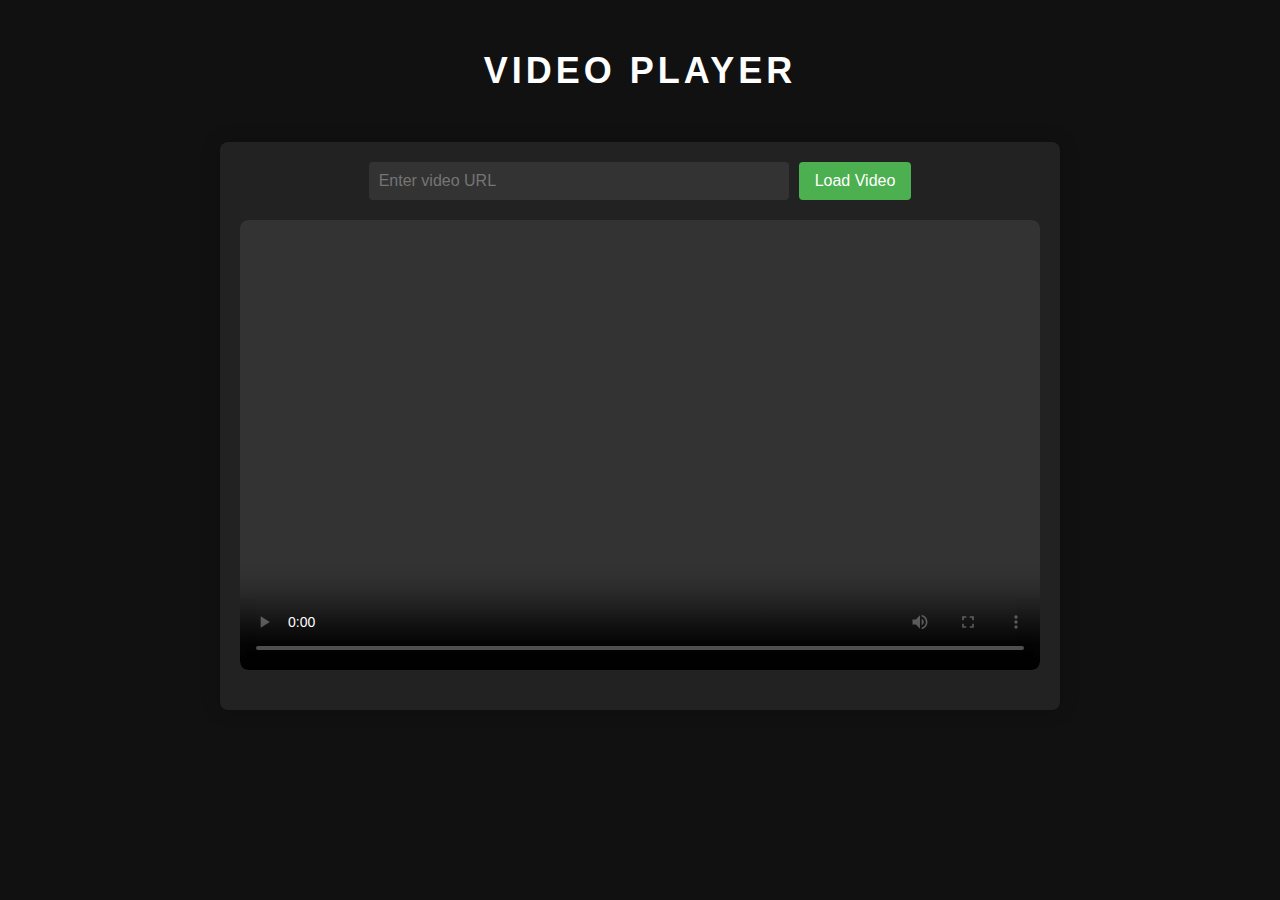
==== index.html @ a08891a6 "Create index.html" ====
<!DOCTYPE html>
<html>
<head>
  <title>Video Player</title>
  <style>
    body {
      margin: 0;
      padding: 0;
      font-family: Arial, sans-serif;
      background-color: #111;
      color: #fff;
    }

    h1 {
      text-align: center;
      margin-top: 50px;
      font-size: 36px;
      color: #fff;
      text-transform: uppercase;
      letter-spacing: 4px;
    }

    .container {
      max-width: 800px;
      margin: 0 auto;
      padding: 20px;
      background-color: #222;
      box-shadow: 0 0 20px rgba(0, 0, 0, 0.2);
      border-radius: 8px;
      margin-top: 50px;
    }

    .url-input {
      display: flex;
      align-items: center;
      justify-content: center;
      margin-bottom: 20px;
    }

    .url-input input[type="text"] {
      padding: 10px;
      font-size: 16px;
      border-radius: 4px;
      border: none;
      background-color: #333;
      color: #fff;
      width: 400px;
      margin-right: 10px;
    }

    .url-input button {
      padding: 10px 16px;
      font-size: 16px;
      border: none;
      border-radius: 4px;
      background-color: #4CAF50;
      color: #fff;
      cursor: pointer;
    }

    .url-input button:hover {
      background-color: #45a049;
    }

    .video-player {
      position: relative;
      width: 100%;
      padding-top: 56.25%;
      overflow: hidden;
      border-radius: 8px;
      margin-bottom: 20px;
    }

    .video-player video {
      position: absolute;
      top: 0;
      left: 0;
      width: 100%;
      height: 100%;
      border-radius: 8px;
      object-fit: cover;
    }

    .error-message {
      display: flex;
      align-items: center;
      justify-content: center;
      font-size: 18px;
      text-align: center;
      background-color: #f44336;
      padding: 20px;
      border-radius: 8px;
      margin-bottom: 20px;
    }

    .error-message p {
      margin: 0;
      color: #fff;
    }

    .error-message::before {
      content: "⚠️";
      font-size: 24px;
      margin-right: 10px;
      color: #fff;
    }
  </style>
</head>
<body>
  <h1>Video Player</h1>

  <div class="container">
    <div class="url-input">
      <input type="text" id="video-url" placeholder="Enter video URL">
      <button onclick="loadVideo()">Load Video</button>
    </div>

    <div class="video-player">
      <video id="video" controls></video>
    </div>

    <div id="error-container"></div>
  </div>

  <script>
    function loadVideo() {
      const videoPlayer = document.getElementById('video');
      const videoUrlInput = document.getElementById('video-url');
      const videoLink = videoUrlInput.value;

      videoPlayer.src = videoLink;

      videoPlayer.addEventListener('error', () => {
        const errorContainer = document.getElementById('error-container');
        const errorMessage = document.createElement('div');
        errorMessage.className = 'error-message';
        errorMessage.innerHTML = '<p><strong>Error loading the video</strong></p>';
        errorContainer.innerHTML = '';
        errorContainer.appendChild(errorMessage);
      });
    }
  </script>
</body>
</html>
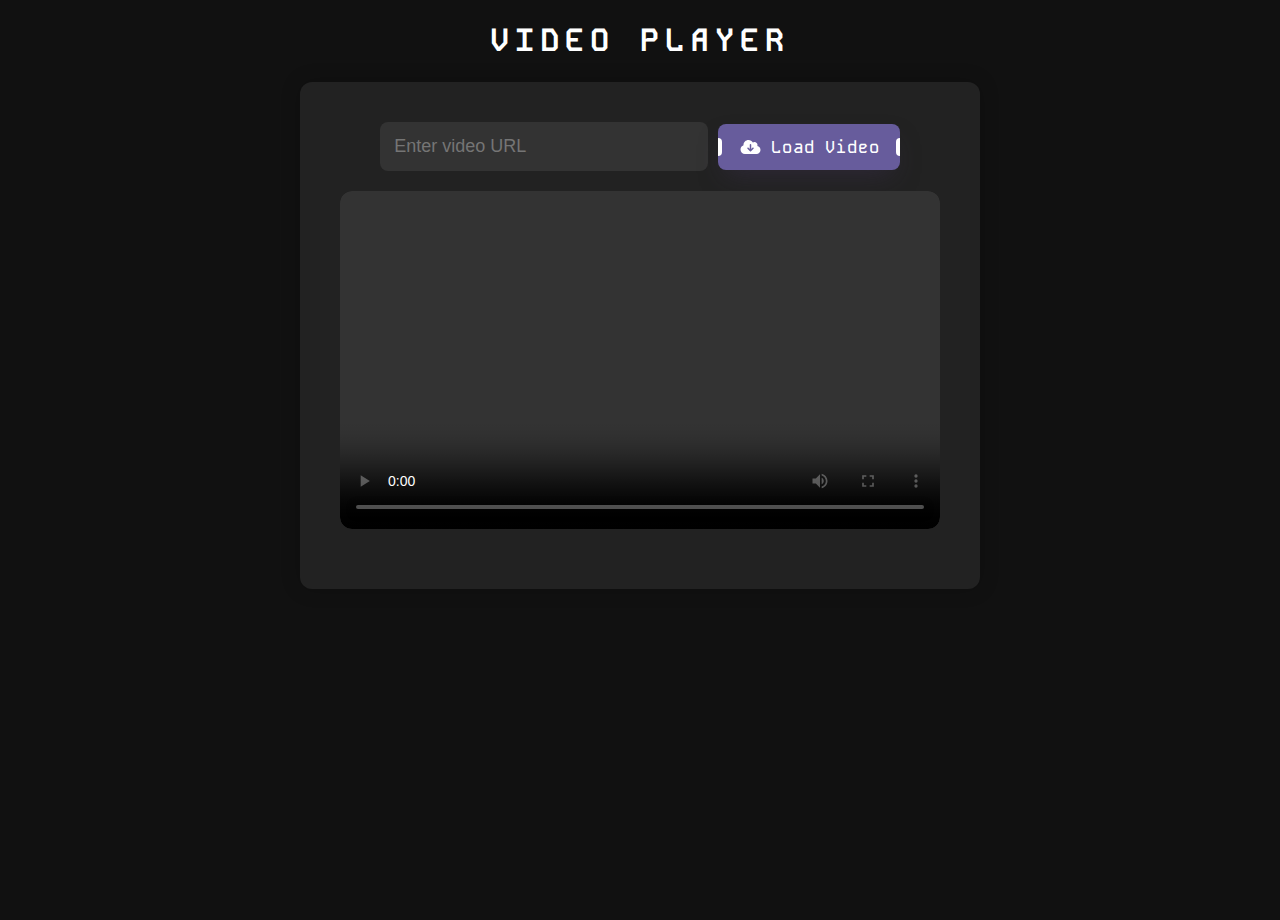
==== commit dd486559: "Update index.html" ====
--- a/index.html
+++ b/index.html
@@ -2,32 +2,36 @@
 <html>
 <head>
   <title>Video Player</title>
+  <link href="https://fonts.googleapis.com/css2?family=Kode+Mono&display=swap" rel="stylesheet">
   <style>
+    /* Updated CSS code for a 2024 website look */
+
     body {
       margin: 0;
       padding: 0;
-      font-family: Arial, sans-serif;
+      font-family: 'Kode Mono', monospace;
       background-color: #111;
       color: #fff;
+      min-height: 100vh;
+	  overflow: hidden;
     }
 
     h1 {
       text-align: center;
-      margin-top: 50px;
-      font-size: 36px;
+      margin-top: 20px;
+      font-size: 32px;
       color: #fff;
       text-transform: uppercase;
-      letter-spacing: 4px;
+      letter-spacing: 6px;
     }
 
     .container {
-      max-width: 800px;
-      margin: 0 auto;
-      padding: 20px;
+      max-width: 600px;
+      padding: 40px;
       background-color: #222;
       box-shadow: 0 0 20px rgba(0, 0, 0, 0.2);
-      border-radius: 8px;
-      margin-top: 50px;
+      border-radius: 12px;
+      margin: 20px auto;
     }
 
     .url-input {
@@ -38,28 +42,73 @@
     }
 
     .url-input input[type="text"] {
-      padding: 10px;
-      font-size: 16px;
-      border-radius: 4px;
+      padding: 14px;
+      font-size: 18px;
+      border-radius: 8px;
       border: none;
       background-color: #333;
       color: #fff;
-      width: 400px;
+      width: 300px;
       margin-right: 10px;
     }
 
-    .url-input button {
-      padding: 10px 16px;
-      font-size: 16px;
+    .Download-button {
+      display: flex;
+      align-items: center;
+      font-family: inherit;
+      font-weight: 500;
+      font-size: 17px;
+      padding: 12px 20px;
+      color: white;
+      background: rgb(103, 92, 156);
       border: none;
-      border-radius: 4px;
-      background-color: #4CAF50;
-      color: #fff;
+      box-shadow: 0 0.7em 1.5em -0.5em rgba(59, 48, 78, 0.527);
+      letter-spacing: 0.05em;
+      border-radius: 8px;
       cursor: pointer;
-    }
-
-    .url-input button:hover {
-      background-color: #45a049;
+      position: relative;
+    }
+
+    .Download-button svg {
+      margin-right: 8px;
+      width: 25px;
+    }
+
+    .Download-button:hover {
+      box-shadow: 0 0.5em 1.5em -0.5em rgba(88, 71, 116, 0.627);
+    }
+
+    .Download-button:active {
+      box-shadow: 0 0.3em 1em -0.5em rgba(88, 71, 116, 0.627);
+    }
+
+    .Download-button::before {
+      content: "";
+      width: 4px;
+      height: 40%;
+      background-color: white;
+      position: absolute;
+      border-top-right-radius: 5px;
+      border-bottom-right-radius: 5px;
+      left: 0;
+      transition: all 0.2s;
+    }
+
+    .Download-button::after {
+      content: "";
+      width: 4px;
+      height: 40%;
+      background-color: white;
+      position: absolute;
+      border-top-left-radius: 5px;
+      border-bottom-left-radius: 5px;
+      right: 0;
+      transition: all 0.2s;
+    }
+
+    .Download-button:hover::before,
+    .Download-button:hover::after {
+      height: 60%;
     }
 
     .video-player {
@@ -67,7 +116,7 @@
       width: 100%;
       padding-top: 56.25%;
       overflow: hidden;
-      border-radius: 8px;
+      border-radius: 12px;
       margin-bottom: 20px;
     }
 
@@ -77,7 +126,7 @@
       left: 0;
       width: 100%;
       height: 100%;
-      border-radius: 8px;
+      border-radius: 12px;
       object-fit: cover;
     }
 
@@ -89,7 +138,7 @@
       text-align: center;
       background-color: #f44336;
       padding: 20px;
-      border-radius: 8px;
+      border-radius: 12px;
       margin-bottom: 20px;
     }
 
@@ -112,33 +161,51 @@
   <div class="container">
     <div class="url-input">
       <input type="text" id="video-url" placeholder="Enter video URL">
-      <button onclick="loadVideo()">Load Video</button>
+           <button class="Download-button">
+        <svg
+          xmlns="http://www.w3.org/2000/svg"
+          height="16"
+          width="20"
+          viewBox="0 0 640 512"
+        >
+          <path
+            d="M144 480C64.5 480 0 415.5 0 336c0-62.8 40.2-116.2 96.2-135.9c-.1-2.7-.2-5.4-.2-8.1c0-88.4 71.6-160 160-160c59.3 0 111 32.2 138.7 80.2C409.9 102 428.3 96 448 96c53 0 96 43 96 96c0 12.2-2.3 23.8-6.4 34.6C596 238.4 640 290.1 640 352c0 70.7-57.3 128-128 128H144zm79-167l80 80c9.4 9.4 24.6 9.4 33.9 0l80-80c9.4-9.4 9.4-24.6 0-33.9s-24.6-9.4-33.9 0l-39 39V184c0-13.3-10.7-24-24-24s-24 10.7-24 24V318.1l-39-39c-9.4-9.4-24.6-9.4-33.9 0s-9.4 24.6 0 33.9z"
+            fill="white"
+          ></path>
+        </svg>
+        <span>Load Video</span>
+      </button>
     </div>
 
     <div class="video-player">
-      <video id="video" controls></video>
+      <video id="player" controls></video>
     </div>
 
-    <div id="error-container"></div>
+    <div id="error" class="error-message" style="display: none;">
+      <p>Invalid video URL. Please try again.</p>
+    </div>
   </div>
 
   <script>
-    function loadVideo() {
-      const videoPlayer = document.getElementById('video');
-      const videoUrlInput = document.getElementById('video-url');
-      const videoLink = videoUrlInput.value;
-
-      videoPlayer.src = videoLink;
-
-      videoPlayer.addEventListener('error', () => {
-        const errorContainer = document.getElementById('error-container');
-        const errorMessage = document.createElement('div');
-        errorMessage.className = 'error-message';
-        errorMessage.innerHTML = '<p><strong>Error loading the video</strong></p>';
-        errorContainer.innerHTML = '';
-        errorContainer.appendChild(errorMessage);
-      });
-    }
+    const input = document.getElementById("video-url");
+    const button = document.querySelector(".Download-button");
+    const videoPlayer = document.getElementById("player");
+    const errorDiv = document.getElementById("error");
+
+    button.addEventListener("click", () => {
+      const videoUrl = input.value;
+      videoPlayer.src = videoUrl;
+
+      if (videoUrl) {
+        // Hide error message
+        errorDiv.style.display = "none";
+        videoPlayer.style.display = "block";
+      } else {
+        // Show error message if URL is empty
+        errorDiv.style.display = "block";
+        videoPlayer.style.display = "none";
+      }
+    });
   </script>
 </body>
 </html>
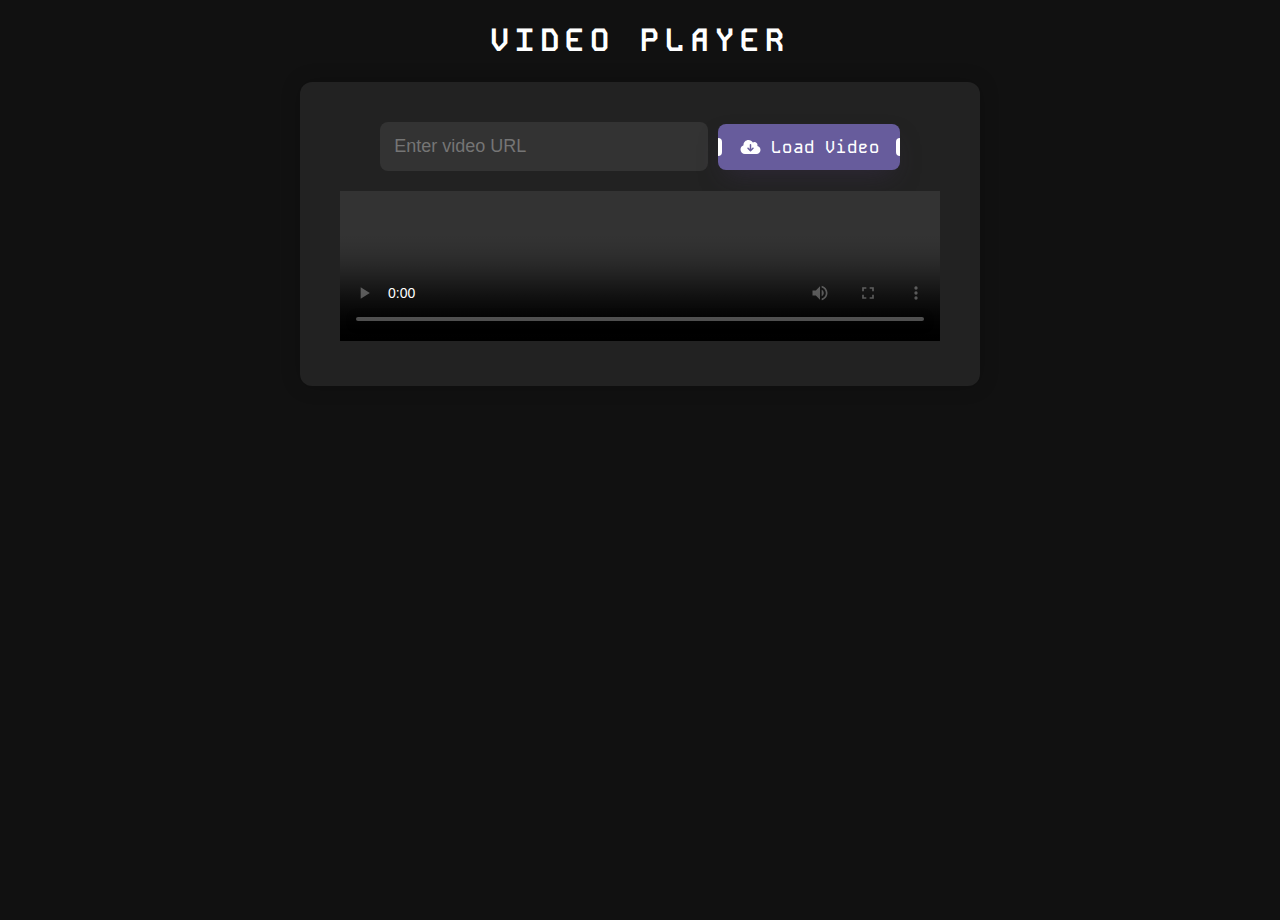
==== commit e2002579: "Add files via upload" ====
--- a/index.html
+++ b/index.html
@@ -1,211 +1,43 @@
-<!DOCTYPE html>
-<html>
-<head>
-  <title>Video Player</title>
-  <link href="https://fonts.googleapis.com/css2?family=Kode+Mono&display=swap" rel="stylesheet">
-  <style>
-    /* Updated CSS code for a 2024 website look */
-
-    body {
-      margin: 0;
-      padding: 0;
-      font-family: 'Kode Mono', monospace;
-      background-color: #111;
-      color: #fff;
-      min-height: 100vh;
-	  overflow: hidden;
-    }
-
-    h1 {
-      text-align: center;
-      margin-top: 20px;
-      font-size: 32px;
-      color: #fff;
-      text-transform: uppercase;
-      letter-spacing: 6px;
-    }
-
-    .container {
-      max-width: 600px;
-      padding: 40px;
-      background-color: #222;
-      box-shadow: 0 0 20px rgba(0, 0, 0, 0.2);
-      border-radius: 12px;
-      margin: 20px auto;
-    }
-
-    .url-input {
-      display: flex;
-      align-items: center;
-      justify-content: center;
-      margin-bottom: 20px;
-    }
-
-    .url-input input[type="text"] {
-      padding: 14px;
-      font-size: 18px;
-      border-radius: 8px;
-      border: none;
-      background-color: #333;
-      color: #fff;
-      width: 300px;
-      margin-right: 10px;
-    }
-
-    .Download-button {
-      display: flex;
-      align-items: center;
-      font-family: inherit;
-      font-weight: 500;
-      font-size: 17px;
-      padding: 12px 20px;
-      color: white;
-      background: rgb(103, 92, 156);
-      border: none;
-      box-shadow: 0 0.7em 1.5em -0.5em rgba(59, 48, 78, 0.527);
-      letter-spacing: 0.05em;
-      border-radius: 8px;
-      cursor: pointer;
-      position: relative;
-    }
-
-    .Download-button svg {
-      margin-right: 8px;
-      width: 25px;
-    }
-
-    .Download-button:hover {
-      box-shadow: 0 0.5em 1.5em -0.5em rgba(88, 71, 116, 0.627);
-    }
-
-    .Download-button:active {
-      box-shadow: 0 0.3em 1em -0.5em rgba(88, 71, 116, 0.627);
-    }
-
-    .Download-button::before {
-      content: "";
-      width: 4px;
-      height: 40%;
-      background-color: white;
-      position: absolute;
-      border-top-right-radius: 5px;
-      border-bottom-right-radius: 5px;
-      left: 0;
-      transition: all 0.2s;
-    }
-
-    .Download-button::after {
-      content: "";
-      width: 4px;
-      height: 40%;
-      background-color: white;
-      position: absolute;
-      border-top-left-radius: 5px;
-      border-bottom-left-radius: 5px;
-      right: 0;
-      transition: all 0.2s;
-    }
-
-    .Download-button:hover::before,
-    .Download-button:hover::after {
-      height: 60%;
-    }
-
-    .video-player {
-      position: relative;
-      width: 100%;
-      padding-top: 56.25%;
-      overflow: hidden;
-      border-radius: 12px;
-      margin-bottom: 20px;
-    }
-
-    .video-player video {
-      position: absolute;
-      top: 0;
-      left: 0;
-      width: 100%;
-      height: 100%;
-      border-radius: 12px;
-      object-fit: cover;
-    }
-
-    .error-message {
-      display: flex;
-      align-items: center;
-      justify-content: center;
-      font-size: 18px;
-      text-align: center;
-      background-color: #f44336;
-      padding: 20px;
-      border-radius: 12px;
-      margin-bottom: 20px;
-    }
-
-    .error-message p {
-      margin: 0;
-      color: #fff;
-    }
-
-    .error-message::before {
-      content: "⚠️";
-      font-size: 24px;
-      margin-right: 10px;
-      color: #fff;
-    }
-  </style>
-</head>
-<body>
-  <h1>Video Player</h1>
-
-  <div class="container">
-    <div class="url-input">
-      <input type="text" id="video-url" placeholder="Enter video URL">
-           <button class="Download-button">
-        <svg
-          xmlns="http://www.w3.org/2000/svg"
-          height="16"
-          width="20"
-          viewBox="0 0 640 512"
-        >
-          <path
-            d="M144 480C64.5 480 0 415.5 0 336c0-62.8 40.2-116.2 96.2-135.9c-.1-2.7-.2-5.4-.2-8.1c0-88.4 71.6-160 160-160c59.3 0 111 32.2 138.7 80.2C409.9 102 428.3 96 448 96c53 0 96 43 96 96c0 12.2-2.3 23.8-6.4 34.6C596 238.4 640 290.1 640 352c0 70.7-57.3 128-128 128H144zm79-167l80 80c9.4 9.4 24.6 9.4 33.9 0l80-80c9.4-9.4 9.4-24.6 0-33.9s-24.6-9.4-33.9 0l-39 39V184c0-13.3-10.7-24-24-24s-24 10.7-24 24V318.1l-39-39c-9.4-9.4-24.6-9.4-33.9 0s-9.4 24.6 0 33.9z"
-            fill="white"
-          ></path>
-        </svg>
-        <span>Load Video</span>
-      </button>
-    </div>
-
-    <div class="video-player">
-      <video id="player" controls></video>
-    </div>
-
-    <div id="error" class="error-message" style="display: none;">
-      <p>Invalid video URL. Please try again.</p>
-    </div>
-  </div>
-
-  <script>
-    const input = document.getElementById("video-url");
-    const button = document.querySelector(".Download-button");
-    const videoPlayer = document.getElementById("player");
-    const errorDiv = document.getElementById("error");
-
-    button.addEventListener("click", () => {
-      const videoUrl = input.value;
-      videoPlayer.src = videoUrl;
-
-      if (videoUrl) {
-        // Hide error message
-        errorDiv.style.display = "none";
-        videoPlayer.style.display = "block";
-      } else {
-        // Show error message if URL is empty
-        errorDiv.style.display = "block";
-        videoPlayer.style.display = "none";
-      }
-    });
-  </script>
-</body>
-</html>
+<!DOCTYPE html>
+<html>
+<head>
+  <title>Video Player</title>
+  <link rel="stylesheet" href="https://cdn.plyr.io/3.6.8/plyr.css">
+  <link href="https://fonts.googleapis.com/css2?family=Kode+Mono&display=swap" rel="stylesheet">
+  <link rel="stylesheet" href="styles.css">
+</head>
+<body>
+  <h1>Video Player</h1>
+
+  <div class="container">
+    <div class="url-input">
+      <input type="text" id="video-url" placeholder="Enter video URL">
+      <button class="Download-button">
+        <svg
+          xmlns="http://www.w3.org/2000/svg"
+          height="16"
+          width="20"
+          viewBox="0 0 640 512"
+        >
+          <path
+            d="M144 480C64.5 480 0 415.5 0 336c0-62.8 40.2-116.2 96.2-135.9c-.1-2.7-.2-5.4-.2-8.1c0-88.4 71.6-160 160-160c59.3 0 111 32.2 138.7 80.2C409.9 102 428.3 96 448 96c53 0 96 43 96 96c0 12.2-2.3 23.8-6.4 34.6C596 238.4 640 290.1 640 352c0 70.7-57.3 128-128 128H144zm79-167l80 80c9.4 9.4 24.6 9.4 33.9 0l80-80c9.4-9.4 9.4-24.6 0-33.9s-24.6-9.4-33.9 0l-39 39V184c0-13.3-10.7-24-24-24s-24 10.7-24 24V318.1l-39-39c-9.4-9.4-24.6-9.4-33.9 0s-9.4 24.6 0 33.9z"
+            fill="white"
+          ></path>
+        </svg>
+        <span>Load Video</span>
+      </button>
+    </div>
+
+    <div class="video-player">
+      <video id="player" controls></video>
+    </div>
+
+    <div id="error" class="error-message" style="display: none;">
+      <p>Invalid video URL. Please try again.</p>
+    </div>
+  </div>
+
+  <script src="script.js"></script>
+  <script src="https://cdn.plyr.io/3.6.8/plyr.js"></script>
+</body>
+</html>--- a/styles.css
+++ b/styles.css
@@ -0,0 +1,151 @@
+    body {
+      margin: 0;
+      padding: 0;
+      font-family: 'Kode Mono', monospace;
+      background-color: #111;
+      color: #fff;
+      min-height: 100vh;
+	  overflow: hidden;
+    }
+
+    h1 {
+      text-align: center;
+      margin-top: 20px;
+      font-size: 32px;
+      color: #fff;
+      text-transform: uppercase;
+      letter-spacing: 6px;
+    }
+
+    .container {
+      max-width: 600px;
+      padding: 40px;
+      background-color: #222;
+      box-shadow: 0 0 20px rgba(0, 0, 0, 0.2);
+      border-radius: 12px;
+      margin: 20px auto;
+    }
+
+    .url-input {
+      display: flex;
+      align-items: center;
+      justify-content: center;
+      margin-bottom: 20px;
+    }
+
+    .url-input input[type="text"] {
+      padding: 14px;
+      font-size: 18px;
+      border-radius: 8px;
+      border: none;
+      background-color: #333;
+      color: #fff;
+      width: 300px;
+      margin-right: 10px;
+    }
+
+    .Download-button {
+      display: flex;
+      align-items: center;
+      font-family: inherit;
+      font-weight: 500;
+      font-size: 17px;
+      padding: 12px 20px;
+      color: white;
+      background: rgb(103, 92, 156);
+      border: none;
+      box-shadow: 0 0.7em 1.5em -0.5em rgba(59, 48, 78, 0.527);
+      letter-spacing: 0.05em;
+      border-radius: 8px;
+      cursor: pointer;
+      position: relative;
+    }
+
+    .Download-button svg {
+      margin-right: 8px;
+      width: 25px;
+    }
+
+    .Download-button:hover {
+      box-shadow: 0 0.5em 1.5em -0.5em rgba(88, 71, 116, 0.627);
+    }
+
+    .Download-button:active {
+      box-shadow: 0 0.3em 1em -0.5em rgba(88, 71, 116, 0.627);
+    }
+
+    .Download-button::before {
+      content: "";
+      width: 4px;
+      height: 40%;
+      background-color: white;
+      position: absolute;
+      border-top-right-radius: 5px;
+      border-bottom-right-radius: 5px;
+      left: 0;
+      transition: all 0.2s;
+    }
+
+    .Download-button::after {
+      content: "";
+      width: 4px;
+      height: 40%;
+      background-color: white;
+      position: absolute;
+      border-top-left-radius: 5px;
+      border-bottom-left-radius: 5px;
+      right: 0;
+      transition: all 0.2s;
+    }
+
+    .Download-button:hover::before,
+    .Download-button:hover::after {
+      height: 60%;
+    }
+
+    .video-player{
+      position: absolute;
+      top: 0;
+      left: 0;
+      width: 100%;
+      height: 100%;
+	  border-radius : 12px;
+      border-radius: 12px;
+      object-fit: cover;
+    }
+
+    .error-message {
+      display: flex;
+      align-items: center;
+      justify-content: center;
+      font-size: 18px;
+      text-align: center;
+      background-color: #f44336;
+      padding: 20px;
+      border-radius: 12px;
+      margin-bottom: 20px;
+    }
+
+    .error-message p {
+      margin: 0;
+      color: #fff;
+    }
+
+    .error-message::before {
+      content: "⚠️";
+      font-size: 24px;
+      margin-right: 10px;
+      color: #fff;
+    }
+	
+  .video-player {
+    position: relative;
+    width: 100%;
+    max-width: 800px;
+    margin: 0 auto;
+  }
+
+  #player {
+    width: 100%;
+  }
+
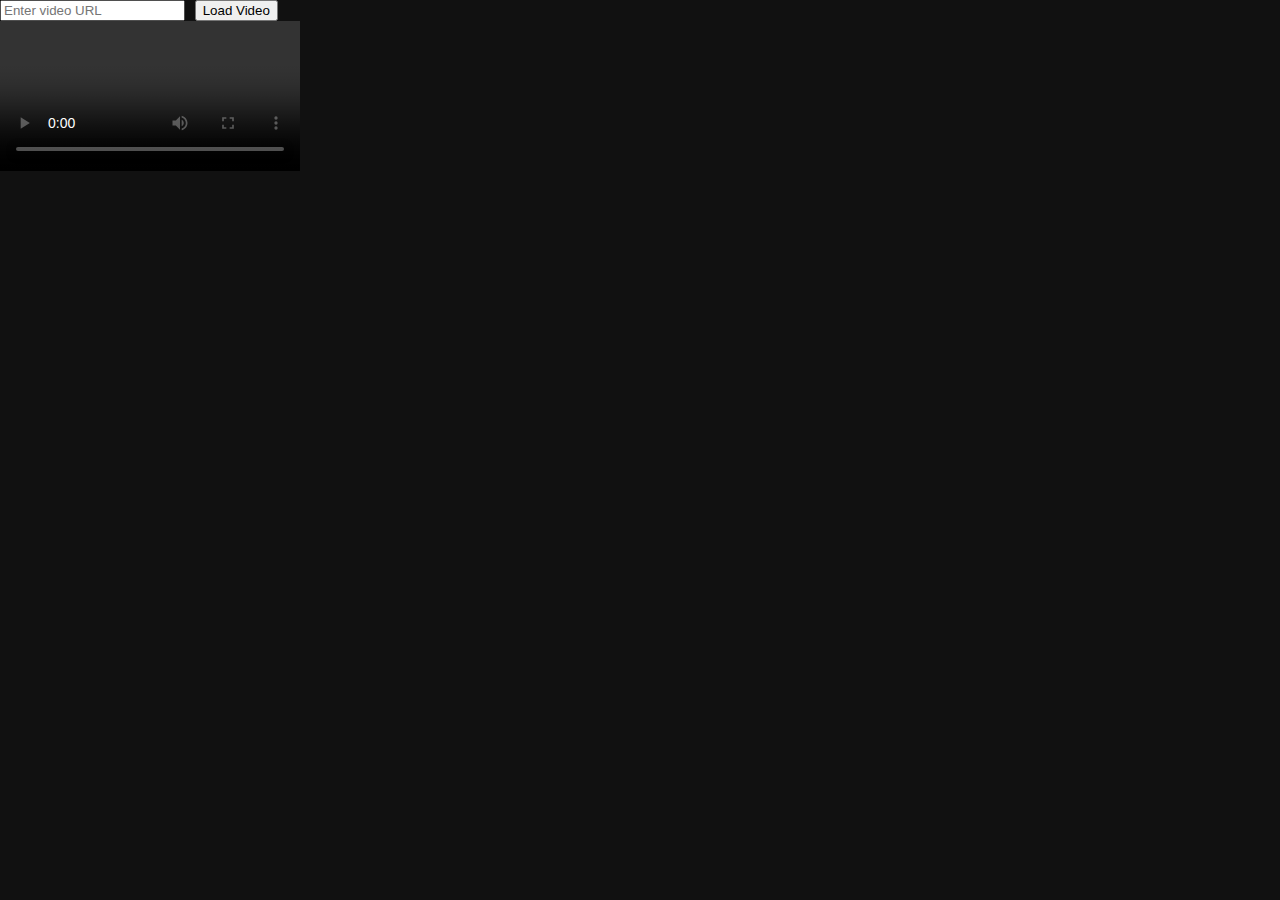
==== commit 32ab0a65: "Update index.html" ====
--- a/index.html
+++ b/index.html
@@ -1,43 +1,25 @@
 <!DOCTYPE html>
 <html>
 <head>
-  <title>Video Player</title>
+  <title>Video Streaming</title>
   <link rel="stylesheet" href="https://cdn.plyr.io/3.6.8/plyr.css">
-  <link href="https://fonts.googleapis.com/css2?family=Kode+Mono&display=swap" rel="stylesheet">
+  <link rel="preconnect" href="https://fonts.googleapis.com">
+  <link rel="preconnect" href="https://fonts.gstatic.com" crossorigin>
+  <link href="https://fonts.googleapis.com/css2?family=Dosis:wght@200..800&display=swap" rel="stylesheet">
   <link rel="stylesheet" href="styles.css">
 </head>
 <body>
-  <h1>Video Player</h1>
-
-  <div class="container">
-    <div class="url-input">
+  <div id="video-container">
+    <div id="input-container">
       <input type="text" id="video-url" placeholder="Enter video URL">
-      <button class="Download-button">
-        <svg
-          xmlns="http://www.w3.org/2000/svg"
-          height="16"
-          width="20"
-          viewBox="0 0 640 512"
-        >
-          <path
-            d="M144 480C64.5 480 0 415.5 0 336c0-62.8 40.2-116.2 96.2-135.9c-.1-2.7-.2-5.4-.2-8.1c0-88.4 71.6-160 160-160c59.3 0 111 32.2 138.7 80.2C409.9 102 428.3 96 448 96c53 0 96 43 96 96c0 12.2-2.3 23.8-6.4 34.6C596 238.4 640 290.1 640 352c0 70.7-57.3 128-128 128H144zm79-167l80 80c9.4 9.4 24.6 9.4 33.9 0l80-80c9.4-9.4 9.4-24.6 0-33.9s-24.6-9.4-33.9 0l-39 39V184c0-13.3-10.7-24-24-24s-24 10.7-24 24V318.1l-39-39c-9.4-9.4-24.6-9.4-33.9 0s-9.4 24.6 0 33.9z"
-            fill="white"
-          ></path>
-        </svg>
-        <span>Load Video</span>
-      </button>
+      <button id="load-video-btn">Load Video</button>
     </div>
-
-    <div class="video-player">
-      <video id="player" controls></video>
-    </div>
-
-    <div id="error" class="error-message" style="display: none;">
-      <p>Invalid video URL. Please try again.</p>
+    <div id="player-container">
+      <video id="video-player" controls preload="metadata"></video>
     </div>
   </div>
 
+  <script src="https://cdn.plyr.io/3.6.8/plyr.js"></script>
   <script src="script.js"></script>
-  <script src="https://cdn.plyr.io/3.6.8/plyr.js"></script>
 </body>
-</html>+</html>
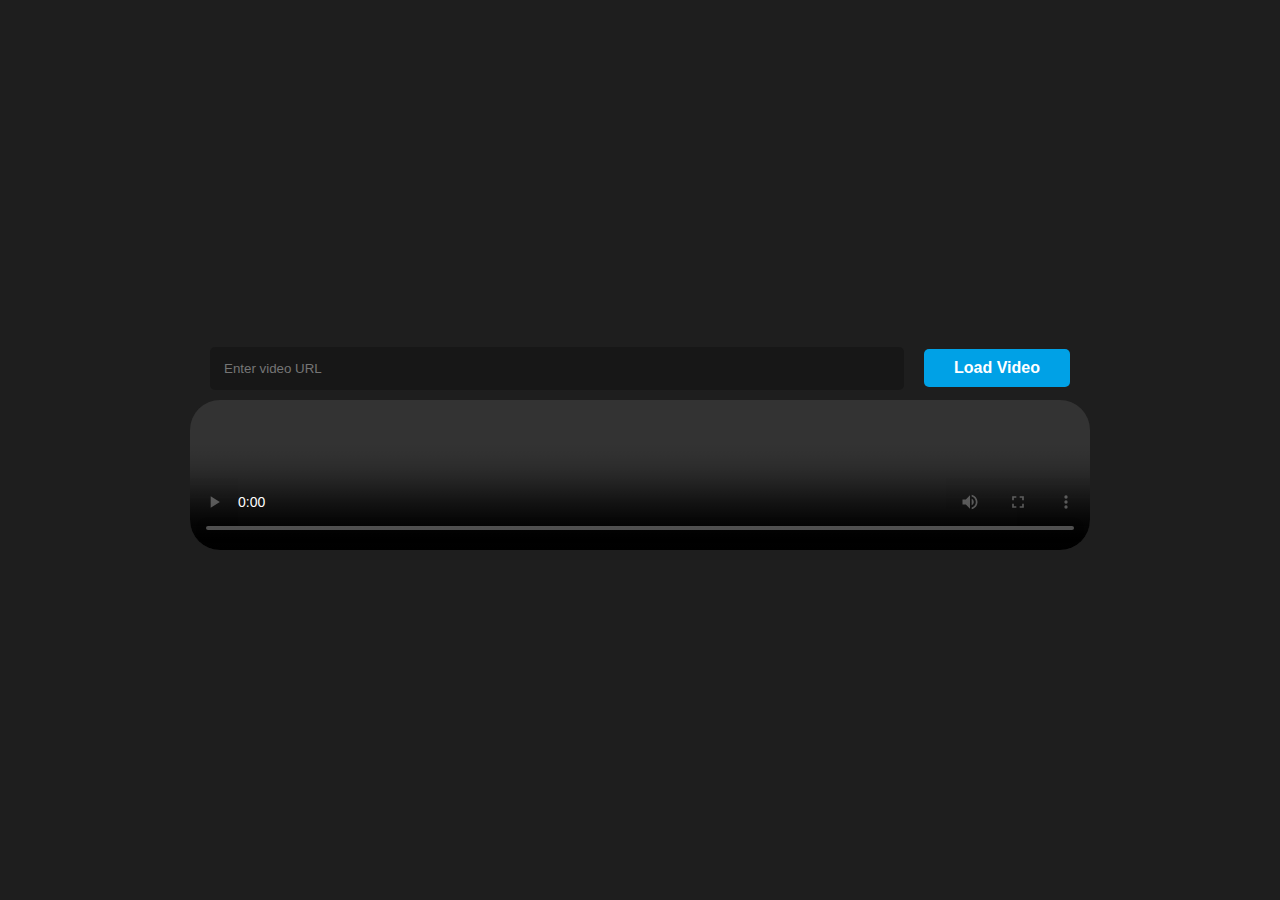
==== commit 2d14e719: "Add files via upload" ====
--- a/index.html
+++ b/index.html
@@ -22,4 +22,4 @@
   <script src="https://cdn.plyr.io/3.6.8/plyr.js"></script>
   <script src="script.js"></script>
 </body>
-</html>
+</html>--- a/styles.css
+++ b/styles.css
@@ -1,151 +1,71 @@
-    body {
-      margin: 0;
-      padding: 0;
-      font-family: 'Kode Mono', monospace;
-      background-color: #111;
-      color: #fff;
-      min-height: 100vh;
-	  overflow: hidden;
-    }
+body {
+  background-color: #1E1E1E;
+  margin: 0;
+  padding: 0;
+  font-family: "Dosis", sans-serif;
+  color: #FFFFFF;
+  display: flex;
+  align-items: center;
+  justify-content: center;
+  min-height: 100vh;
+}
 
-    h1 {
-      text-align: center;
-      margin-top: 20px;
-      font-size: 32px;
-      color: #fff;
-      text-transform: uppercase;
-      letter-spacing: 6px;
-    }
+#video-container {
+  width: 100%;
+  max-width: 900px;
+  margin: 0 auto;
+  padding: 20px;
+  border-radius: 20px;
+}
 
-    .container {
-      max-width: 600px;
-      padding: 40px;
-      background-color: #222;
-      box-shadow: 0 0 20px rgba(0, 0, 0, 0.2);
-      border-radius: 12px;
-      margin: 20px auto;
-    }
+#input-container {
+  display: flex;
+  align-items: center;
+  margin-bottom: 10px;
+}
 
-    .url-input {
-      display: flex;
-      align-items: center;
-      justify-content: center;
-      margin-bottom: 20px;
-    }
+#video-url {
+  flex: 1;
+  padding: 14px;
+  margin-right: 20px;
+  margin-left :20px;
+  border: none;
+  background-color: #161616bf;
+  color: #FFFFFF;
+  border-radius: 5px;
+}
 
-    .url-input input[type="text"] {
-      padding: 14px;
-      font-size: 18px;
-      border-radius: 8px;
-      border: none;
-      background-color: #333;
-      color: #fff;
-      width: 300px;
-      margin-right: 10px;
-    }
+#load-video-btn {
+  padding: 10px 30px;
+  margin-right: 20px;
+  border: none;
+  background-color: #00a1e6;
+  color: #FFFFFF;
+  font-size: 16px;
+  font-weight: bold;
+  border-radius: 5px;
+  cursor: pointer;
+}
 
-    .Download-button {
-      display: flex;
-      align-items: center;
-      font-family: inherit;
-      font-weight: 500;
-      font-size: 17px;
-      padding: 12px 20px;
-      color: white;
-      background: rgb(103, 92, 156);
-      border: none;
-      box-shadow: 0 0.7em 1.5em -0.5em rgba(59, 48, 78, 0.527);
-      letter-spacing: 0.05em;
-      border-radius: 8px;
-      cursor: pointer;
-      position: relative;
-    }
+#load-video-btn:hover {
+  background-color: #0079AD;
+}
 
-    .Download-button svg {
-      margin-right: 8px;
-      width: 25px;
-    }
+#video-container {
+  width: 100%;
+  max-width: 900px;
+  margin: 0 auto;
+  padding: 20px;
+  border-radius: 20px;
+}
 
-    .Download-button:hover {
-      box-shadow: 0 0.5em 1.5em -0.5em rgba(88, 71, 116, 0.627);
-    }
+#video-player {
+  width: 100%;
+  max-width: 1000px;
+  height: auto;
+  border-radius: 30px;
+}
 
-    .Download-button:active {
-      box-shadow: 0 0.3em 1em -0.5em rgba(88, 71, 116, 0.627);
-    }
-
-    .Download-button::before {
-      content: "";
-      width: 4px;
-      height: 40%;
-      background-color: white;
-      position: absolute;
-      border-top-right-radius: 5px;
-      border-bottom-right-radius: 5px;
-      left: 0;
-      transition: all 0.2s;
-    }
-
-    .Download-button::after {
-      content: "";
-      width: 4px;
-      height: 40%;
-      background-color: white;
-      position: absolute;
-      border-top-left-radius: 5px;
-      border-bottom-left-radius: 5px;
-      right: 0;
-      transition: all 0.2s;
-    }
-
-    .Download-button:hover::before,
-    .Download-button:hover::after {
-      height: 60%;
-    }
-
-    .video-player{
-      position: absolute;
-      top: 0;
-      left: 0;
-      width: 100%;
-      height: 100%;
-	  border-radius : 12px;
-      border-radius: 12px;
-      object-fit: cover;
-    }
-
-    .error-message {
-      display: flex;
-      align-items: center;
-      justify-content: center;
-      font-size: 18px;
-      text-align: center;
-      background-color: #f44336;
-      padding: 20px;
-      border-radius: 12px;
-      margin-bottom: 20px;
-    }
-
-    .error-message p {
-      margin: 0;
-      color: #fff;
-    }
-
-    .error-message::before {
-      content: "⚠️";
-      font-size: 24px;
-      margin-right: 10px;
-      color: #fff;
-    }
-	
-  .video-player {
-    position: relative;
-    width: 100%;
-    max-width: 800px;
-    margin: 0 auto;
-  }
-
-  #player {
-    width: 100%;
-  }
-
+.plyr {
+  border-radius: 20px;
+}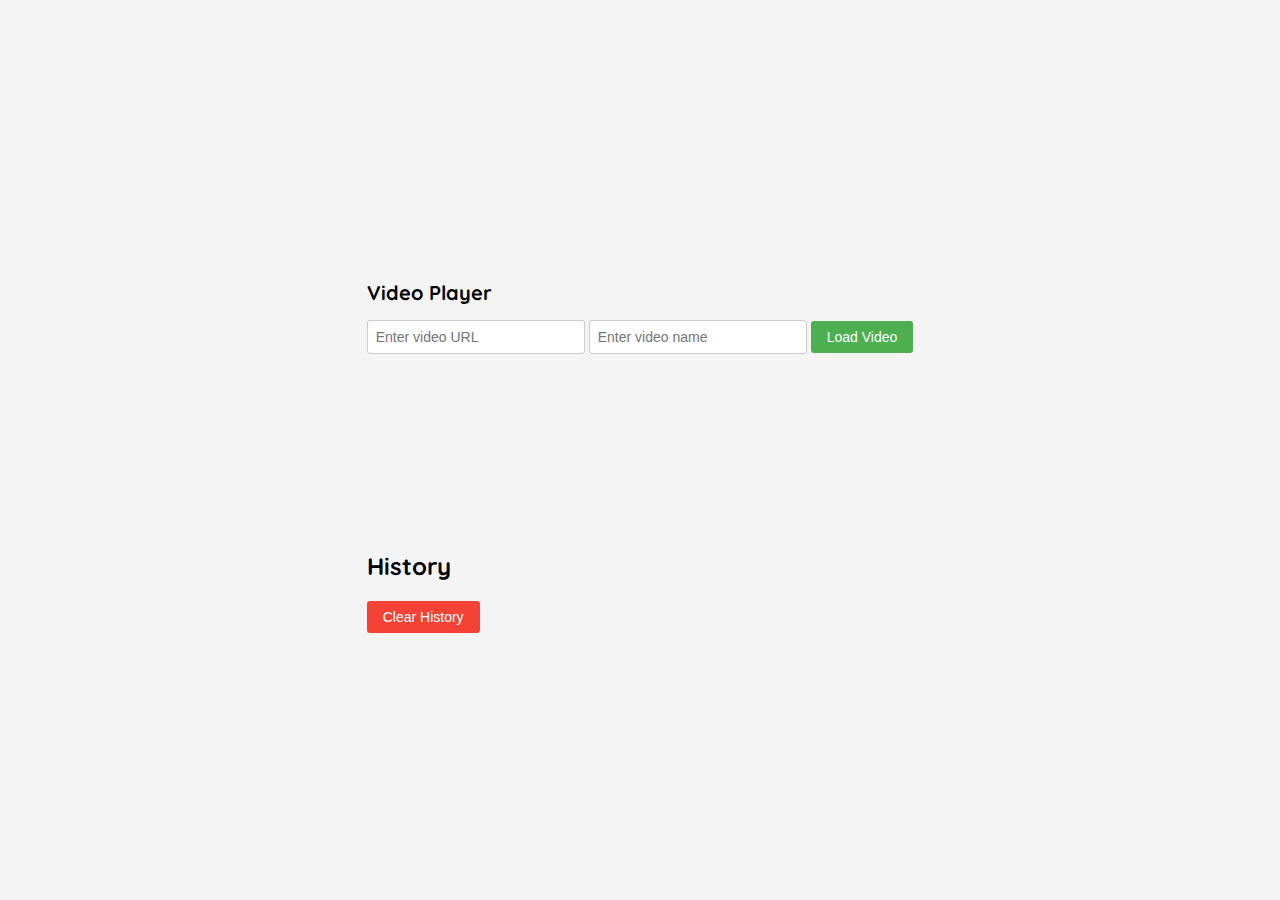
==== commit a5bc9cc4: "Add files via upload" ====
--- a/index.html
+++ b/index.html
@@ -1,25 +1,40 @@
 <!DOCTYPE html>
-<html>
+<html lang="en">
+
 <head>
-  <title>Video Streaming</title>
-  <link rel="stylesheet" href="https://cdn.plyr.io/3.6.8/plyr.css">
+  <meta charset="UTF-8">
+  <meta name="viewport" content="width=device-width, initial-scale=1.0">
+  <title>Video Player</title>
+  <link rel="stylesheet" href="https://cdn.plyr.io/3.6.8/plyr.css" />
+  <link rel="stylesheet" href="styles.css">
   <link rel="preconnect" href="https://fonts.googleapis.com">
   <link rel="preconnect" href="https://fonts.gstatic.com" crossorigin>
-  <link href="https://fonts.googleapis.com/css2?family=Dosis:wght@200..800&display=swap" rel="stylesheet">
-  <link rel="stylesheet" href="styles.css">
+  <link href="https://fonts.googleapis.com/css2?family=Quicksand:wght@300..700&display=swap" rel="stylesheet">
 </head>
+
 <body>
-  <div id="video-container">
-    <div id="input-container">
-      <input type="text" id="video-url" placeholder="Enter video URL">
-      <button id="load-video-btn">Load Video</button>
+  <div class="container">
+    <h1>Video Player</h1>
+
+    <div class="input-container">
+      <input type="text" id="video-url-input" placeholder="Enter video URL">
+      <input type="text" id="video-name-input" placeholder="Enter video name">
+      <button id="load-video-button">Load Video</button>
     </div>
-    <div id="player-container">
-      <video id="video-player" controls preload="metadata"></video>
+
+    <div class="video-container">
+      <video id="video-player"></video>
+    </div>
+
+    <div class="history-container">
+      <h2>History</h2>
+      <ul id="history-list"></ul>
+      <button id="clear-history-button">Clear History</button>
     </div>
   </div>
 
+  <script src="script.js"></script>
   <script src="https://cdn.plyr.io/3.6.8/plyr.js"></script>
-  <script src="script.js"></script>
 </body>
+
 </html>--- a/styles.css
+++ b/styles.css
@@ -1,71 +1,81 @@
 body {
-  background-color: #1E1E1E;
+  font-family: "Quicksand", sans-serif;
+  background-color: #f4f4f4;
+  margin: 0;
+  padding: 10px;
+  height: 100vh;
+  box-sizing: border-box;
+  display: flex;
+  flex-direction: column;
+  align-items: center;
+  justify-content: center;
+}
+
+h1 {
+  font-size: 20px;
+  margin-bottom: 15px;
+}
+
+input[type="text"] {
+  padding: 8px;
+  font-size: 14px;
+  border: 1px solid #ccc;
+  border-radius: 3px;
+  margin-bottom: 8px;
+  width: 200px;
+}
+
+button {
+  padding: 8px 16px;
+  font-size: 14px;
+  background-color: #4CAF50;
+  color: white;
+  border: none;
+  border-radius: 3px;
+  cursor: pointer;
+  transition: background-color 0.3s ease;
+}
+
+button:hover {
+  background-color: #45a049;
+}
+
+ul {
+  list-style-type: none;
   margin: 0;
   padding: 0;
-  font-family: "Dosis", sans-serif;
-  color: #FFFFFF;
-  display: flex;
-  align-items: center;
-  justify-content: center;
-  min-height: 100vh;
+  margin-bottom: 15px;
 }
 
-#video-container {
-  width: 100%;
-  max-width: 900px;
-  margin: 0 auto;
-  padding: 20px;
-  border-radius: 20px;
+li {
+  padding: 8px;
+  font-size: 14px;
+  background-color: #fff;
+  border: 1px solid #ccc;
+  border-radius: 3px;
+  margin-bottom: 8px;
+  cursor: pointer;
+  transition: background-color 0.3s ease;
 }
 
-#input-container {
-  display: flex;
-  align-items: center;
-  margin-bottom: 10px;
-}
-
-#video-url {
-  flex: 1;
-  padding: 14px;
-  margin-right: 20px;
-  margin-left :20px;
-  border: none;
-  background-color: #161616bf;
-  color: #FFFFFF;
-  border-radius: 5px;
-}
-
-#load-video-btn {
-  padding: 10px 30px;
-  margin-right: 20px;
-  border: none;
-  background-color: #00a1e6;
-  color: #FFFFFF;
-  font-size: 16px;
-  font-weight: bold;
-  border-radius: 5px;
-  cursor: pointer;
-}
-
-#load-video-btn:hover {
-  background-color: #0079AD;
-}
-
-#video-container {
-  width: 100%;
-  max-width: 900px;
-  margin: 0 auto;
-  padding: 20px;
-  border-radius: 20px;
+li:hover {
+  background-color: #f9f9f9;
 }
 
 #video-player {
   width: 100%;
-  max-width: 1000px;
-  height: auto;
-  border-radius: 30px;
+  max-width: 600px;
+  margin-bottom: 15px;
+}
+
+#clear-history-button {
+  background-color: #f44336;
+}
+
+#clear-history-button:hover {
+  background-color: #d32f2f;
 }
 
 .plyr {
-  border-radius: 20px;
-}+	border-radius:12px;
+}
